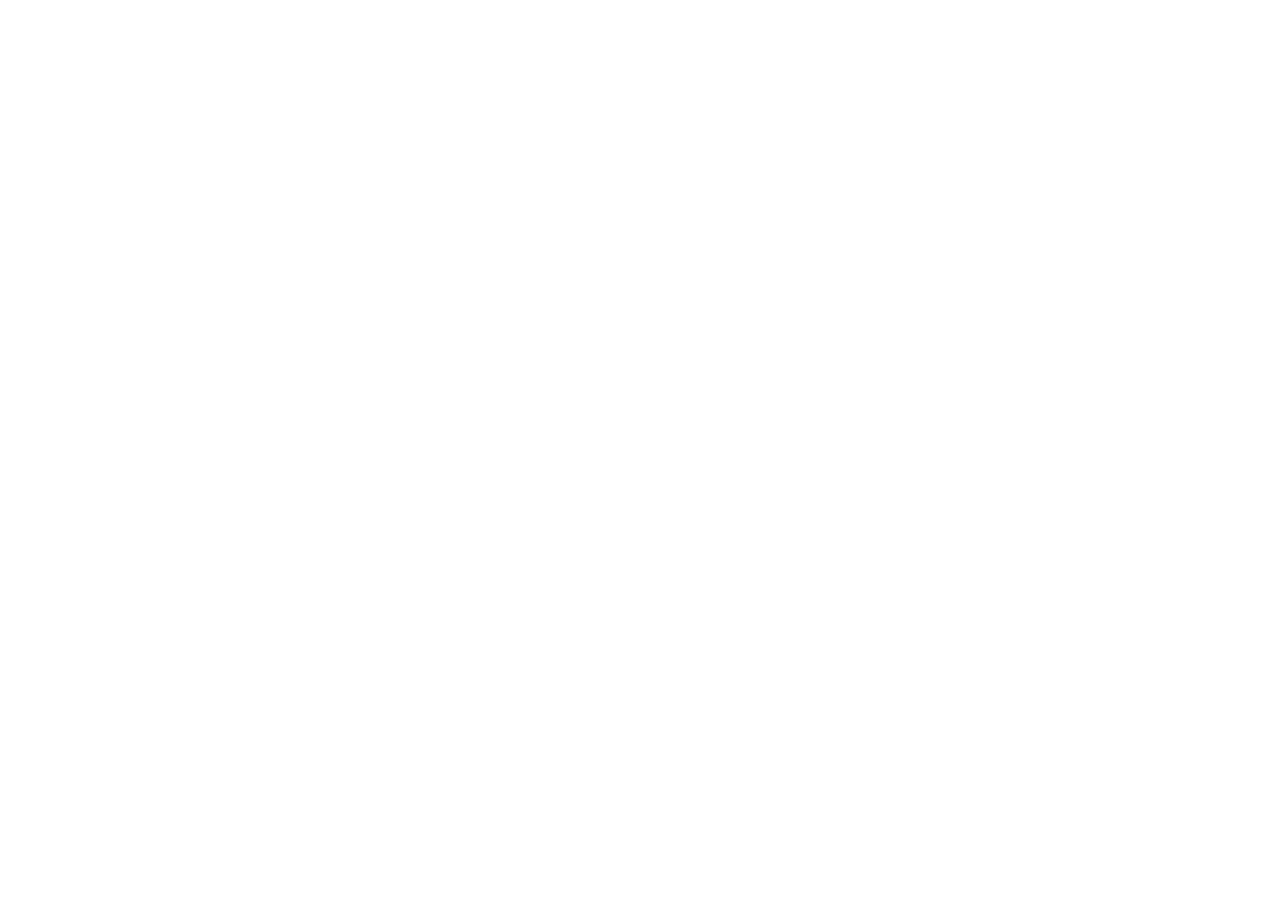
==== article.html @ a4c4ed8a "Starting" ====
<!DOCTYPE html>
<html lang="en">
  <head>
    <meta charset="UTF-8" />
    <meta name="viewport" content="width=device-width, initial-scale=1.0" />
    <title>article</title>
  </head>
  <body></body>
</html>
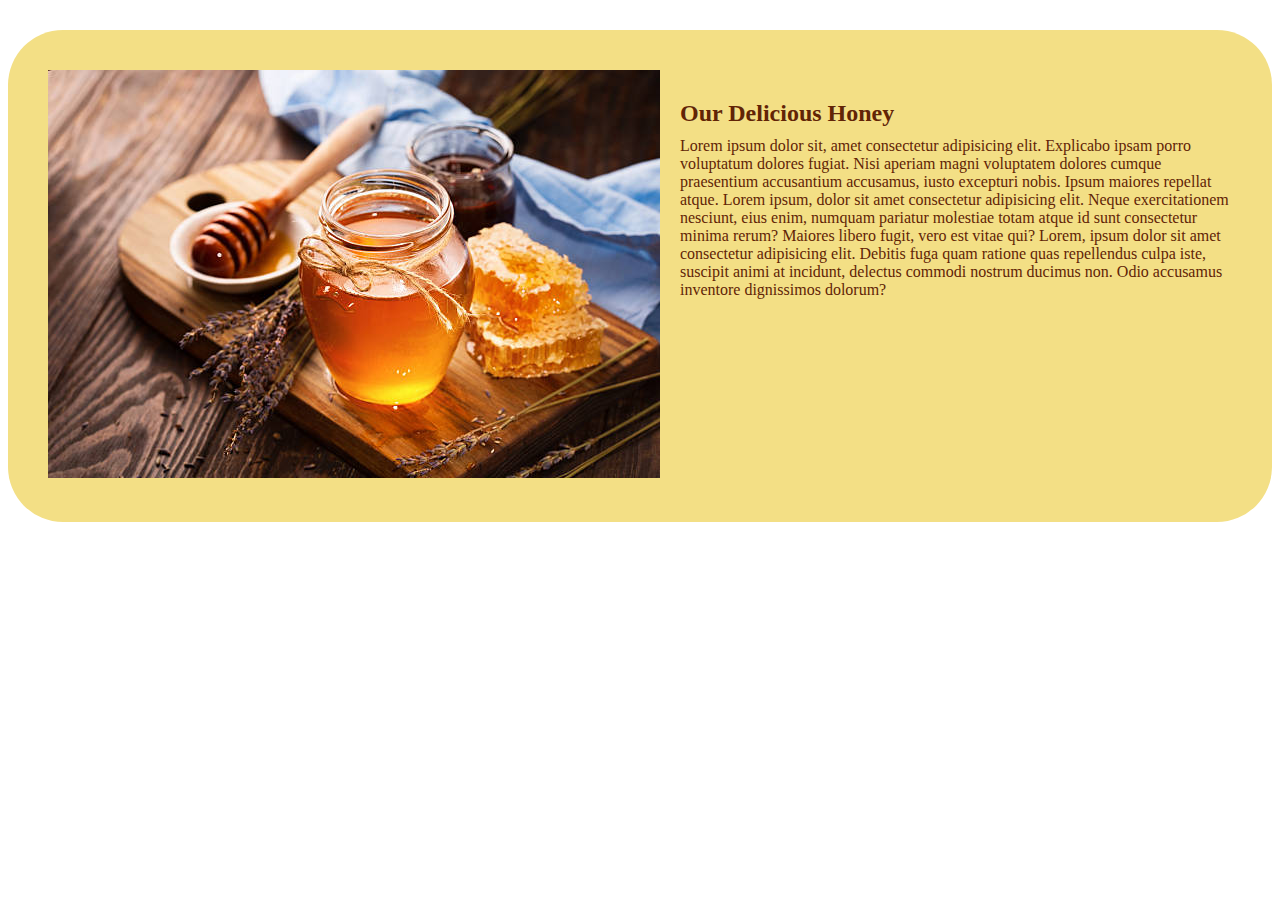
==== commit be53acee: "Article + fixing" ====
--- a/article.html
+++ b/article.html
@@ -3,7 +3,30 @@
   <head>
     <meta charset="UTF-8" />
     <meta name="viewport" content="width=device-width, initial-scale=1.0" />
-    <title>article</title>
+    <title>Article</title>
+    <link rel="stylesheet" href="assets/article.css" />
   </head>
-  <body></body>
+  <body>
+    <div class="container">
+      <div class="image-container">
+        <img src="assets/imgs/honey.jpg" alt="Honey" />
+      </div>
+      <div class="content-container">
+        <h1>Our Delicious Honey</h1>
+        <p>
+          Lorem ipsum dolor sit, amet consectetur adipisicing elit. Explicabo
+          ipsam porro voluptatum dolores fugiat. Nisi aperiam magni voluptatem
+          dolores cumque praesentium accusantium accusamus, iusto excepturi
+          nobis. Ipsum maiores repellat atque. Lorem ipsum, dolor sit amet
+          consectetur adipisicing elit. Neque exercitationem nesciunt, eius
+          enim, numquam pariatur molestiae totam atque id sunt consectetur
+          minima rerum? Maiores libero fugit, vero est vitae qui? Lorem, ipsum
+          dolor sit amet consectetur adipisicing elit. Debitis fuga quam ratione
+          quas repellendus culpa iste, suscipit animi at incidunt, delectus
+          commodi nostrum ducimus non. Odio accusamus inventore dignissimos
+          dolorum?
+        </p>
+      </div>
+    </div>
+  </body>
 </html>
--- a/assets/article.css
+++ b/assets/article.css
@@ -0,0 +1,37 @@
+.container {
+    display: flex;
+    align-items: flex-start; 
+    background-color: #F3DF85;
+    ; 
+    border-radius: 55px; 
+    padding: 40px;
+    margin-top: 30px;
+}
+
+.image-container {
+    flex: 0 0 auto; 
+    margin-right: 20px; 
+}
+
+.image-container img {
+    max-width: 100%;
+    height: auto; 
+}
+
+.content-container {
+    flex: 1; 
+}
+
+.content-container h1 {
+    font-size: 24px;
+    margin-top: 30px;
+
+    margin-bottom: 10px;
+    color: #612406;
+}
+
+.content-container p {
+    font-size: 16px;
+    color:#612406;
+    margin: 0; 
+}